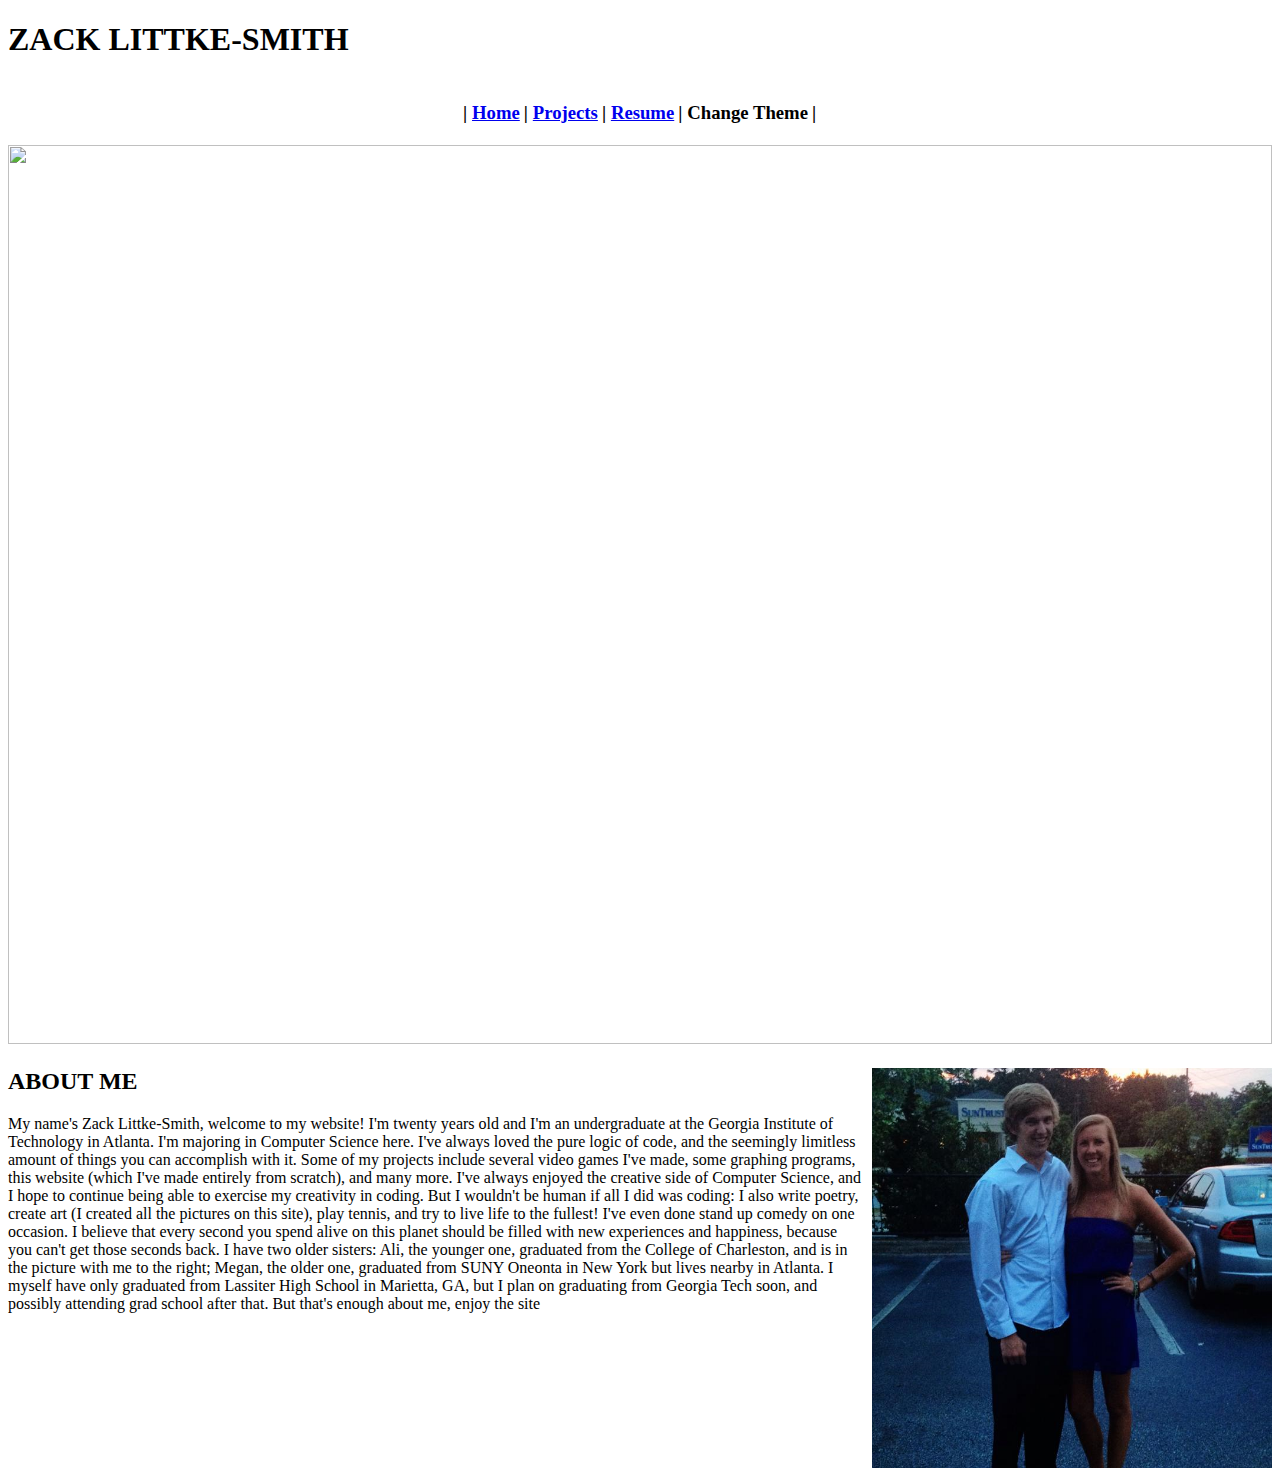
==== index.html @ 324b325d "changed around some random things, changed some content, added directories to clean up some files" ====
<!-- TODO: update info, make poetry work, add info/game for the cave, make post spacing work better, add projects.html, add non-function grapher UI, PUT ONLINE-->

<!DOCTYPE html>
<html>
    <head>
        <link type="text/CSS" rel="stylesheet" href="stylesheet.css" />
        <script type="text/javascript" src="script.js"></script>
        <link rel="icon" type="image/png" href="smiley.ico">
        <title>Zack Littke-Smith</title>
    </head>
    <body id="body">
        <div id="top">
            <h1>ZACK LITTKE-SMITH</h1>
        </div>
        <div id="nav">
            <table align="center">
                <tr>
                    <td class="rtd" style="width:5px">
                        <h3>|</h3>
                    </td>
                    <td class="rtd">
                        <h3><a href="index.html">Home</a></h3>
                    </td>
                    <td class="rtd" style="width:5px">
                        <h3>|</h3>
                    </td>
                    <td class="rtd" onmouseenter="altNav()" onmouseleave="regNav()">
                        <h3><span id="disappear"><a href="projects.html">Projects</a></span></h3>
                    </td>
                    <td class="rtd" style="width:5px">
                        <h3>|</h3>
                    </td>
                    <td class="rtd">
                        <h3><a href="resume.html">Resume</a></h3>
                    </td>
                    <td class="rtd" style="width:5px">
                        <h3>|</h3>
                    </td>
                    <td class="rtd">
                        <h3><a onclick="changeColor()">Change Theme</a></h3>
                    </td>
                    <td class="rtd" style="width:5px">
                        <h3>|</h3>
                    </td>
                </tr>
            </table>
        </div>
        <div id="pic">
            <div id="crop">
                <img id="image" src="images/blueMain.png" width="100%" height="899px">
            </div>
        </div>
        <div id="main" style="background:#FFFFFF">
            <div class="post">
                <img src="images/zack.png" width="400" height="400" align="right" style="padding-left:10px">
                <div class="rightAlign">
                    <h2>ABOUT ME</h2>
                    <p>My name's Zack Littke-Smith, welcome to my website! I'm twenty years old and I'm an undergraduate at the Georgia Institute of Technology in Atlanta. I'm majoring in Computer Science here. I've always loved the pure logic of code, and the seemingly limitless amount of things you can accomplish with it. Some of my projects include several video games I've made, some graphing programs, this website (which I've made entirely from scratch), and many more. I've always enjoyed the creative side of Computer Science, and I hope to continue being able to exercise my creativity in coding. But I wouldn't be human if all I did was coding: I also write poetry, create art (I created all the pictures on this site), play tennis, and try to live life to the fullest! I've even done stand up comedy on one occasion. I believe that every second you spend alive on this planet should be filled with new experiences and happiness, because you can't get those seconds back. I have two older sisters: Ali, the younger one, graduated from the College of Charleston, and is in the picture with me to the right; Megan, the older one, graduated from SUNY Oneonta in New York but lives nearby in Atlanta. I myself have only graduated from Lassiter High School in Marietta, GA, but I plan on graduating from Georgia Tech soon, and possibly attending grad school after that. But that's enough about me, enjoy the site</p>
                </div>
            </div>
            <br>
            <br>
        </div>
    </body>
</html>
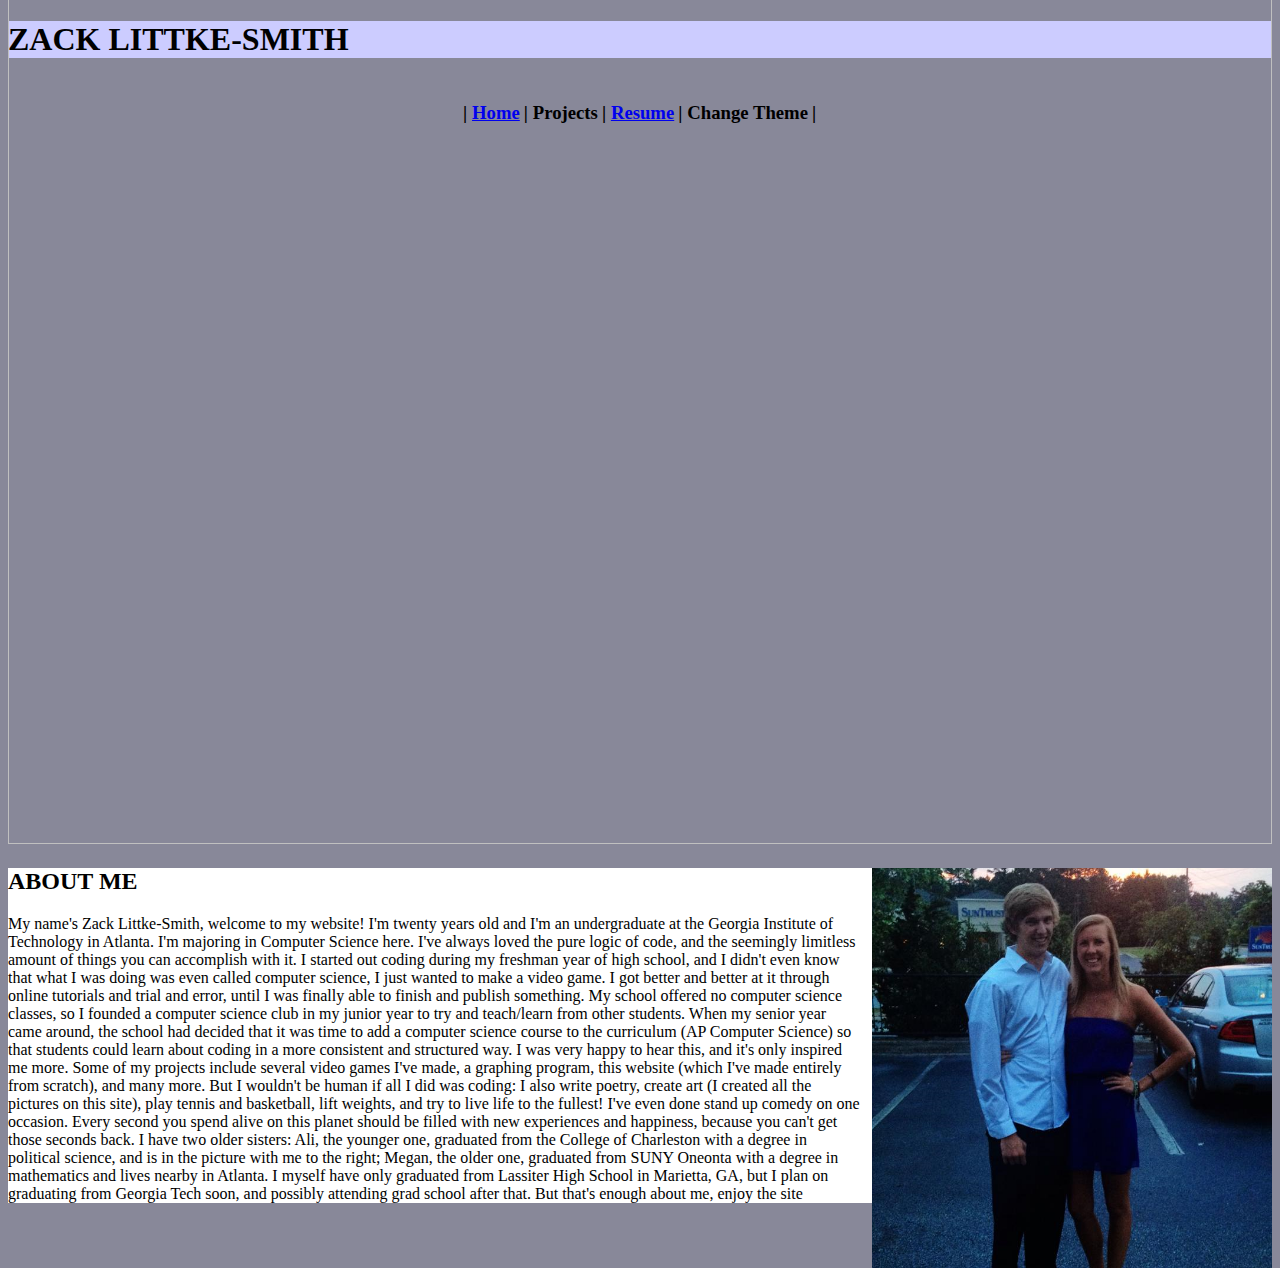
==== commit 86874987: "added cookie to remember theme, changed some info, added GBA emulator but havent been able to integr" ====
--- a/index.html
+++ b/index.html
@@ -1,65 +1,23 @@
-<!-- TODO: update info, make poetry work, add info/game for the cave, make post spacing work better, add projects.html, add non-function grapher UI, PUT ONLINE-->
+<!-- TODO: add non-function grapher UI, make cave game work, make smiley icon work, PUT ONLINE-->
 
 <!DOCTYPE html>
 <html>
     <head>
         <link type="text/CSS" rel="stylesheet" href="stylesheet.css" />
         <script type="text/javascript" src="script.js"></script>
-        <link rel="icon" type="image/png" href="smiley.ico">
+        <link rel="shortcut icon" href="images/smiley.ico" />
         <title>Zack Littke-Smith</title>
     </head>
-    <body id="body">
-        <div id="top">
-            <h1>ZACK LITTKE-SMITH</h1>
-        </div>
-        <div id="nav">
-            <table align="center">
-                <tr>
-                    <td class="rtd" style="width:5px">
-                        <h3>|</h3>
-                    </td>
-                    <td class="rtd">
-                        <h3><a href="index.html">Home</a></h3>
-                    </td>
-                    <td class="rtd" style="width:5px">
-                        <h3>|</h3>
-                    </td>
-                    <td class="rtd" onmouseenter="altNav()" onmouseleave="regNav()">
-                        <h3><span id="disappear"><a href="projects.html">Projects</a></span></h3>
-                    </td>
-                    <td class="rtd" style="width:5px">
-                        <h3>|</h3>
-                    </td>
-                    <td class="rtd">
-                        <h3><a href="resume.html">Resume</a></h3>
-                    </td>
-                    <td class="rtd" style="width:5px">
-                        <h3>|</h3>
-                    </td>
-                    <td class="rtd">
-                        <h3><a onclick="changeColor()">Change Theme</a></h3>
-                    </td>
-                    <td class="rtd" style="width:5px">
-                        <h3>|</h3>
-                    </td>
-                </tr>
-            </table>
-        </div>
-        <div id="pic">
-            <div id="crop">
-                <img id="image" src="images/blueMain.png" width="100%" height="899px">
-            </div>
-        </div>
+    <body id="body" onload="insertHUD('ZACK LITTKE-SMITH')">
+        <div id="hud"></div>
         <div id="main" style="background:#FFFFFF">
             <div class="post">
                 <img src="images/zack.png" width="400" height="400" align="right" style="padding-left:10px">
                 <div class="rightAlign">
                     <h2>ABOUT ME</h2>
-                    <p>My name's Zack Littke-Smith, welcome to my website! I'm twenty years old and I'm an undergraduate at the Georgia Institute of Technology in Atlanta. I'm majoring in Computer Science here. I've always loved the pure logic of code, and the seemingly limitless amount of things you can accomplish with it. Some of my projects include several video games I've made, some graphing programs, this website (which I've made entirely from scratch), and many more. I've always enjoyed the creative side of Computer Science, and I hope to continue being able to exercise my creativity in coding. But I wouldn't be human if all I did was coding: I also write poetry, create art (I created all the pictures on this site), play tennis, and try to live life to the fullest! I've even done stand up comedy on one occasion. I believe that every second you spend alive on this planet should be filled with new experiences and happiness, because you can't get those seconds back. I have two older sisters: Ali, the younger one, graduated from the College of Charleston, and is in the picture with me to the right; Megan, the older one, graduated from SUNY Oneonta in New York but lives nearby in Atlanta. I myself have only graduated from Lassiter High School in Marietta, GA, but I plan on graduating from Georgia Tech soon, and possibly attending grad school after that. But that's enough about me, enjoy the site</p>
+                    <p>My name's Zack Littke-Smith, welcome to my website! I'm twenty years old and I'm an undergraduate at the Georgia Institute of Technology in Atlanta. I'm majoring in Computer Science here. I've always loved the pure logic of code, and the seemingly limitless amount of things you can accomplish with it. I started out coding during my freshman year of high school, and I didn't even know that what I was doing was even called computer science, I just wanted to make a video game. I got better and better at it through online tutorials and trial and error, until I was finally able to finish and publish something. My school offered no computer science classes, so I founded a computer science club in my junior year to try and teach/learn from other students. When my senior year came around, the school had decided that it was time to add a computer science course to the curriculum (AP Computer Science) so that students could learn about coding in a more consistent and structured way. I was very happy to hear this, and it's only inspired me more. Some of my projects include several video games I've made, a graphing program, this website (which I've made entirely from scratch), and many more. But I wouldn't be human if all I did was coding: I also write poetry, create art (I created all the pictures on this site), play tennis and basketball, lift weights, and try to live life to the fullest! I've even done stand up comedy on one occasion. Every second you spend alive on this planet should be filled with new experiences and happiness, because you can't get those seconds back. I have two older sisters: Ali, the younger one, graduated from the College of Charleston with a degree in political science, and is in the picture with me to the right; Megan, the older one, graduated from SUNY Oneonta with a degree in mathematics and lives nearby in Atlanta. I myself have only graduated from Lassiter High School in Marietta, GA, but I plan on graduating from Georgia Tech soon, and possibly attending grad school after that. But that's enough about me, enjoy the site</p>
                 </div>
             </div>
-            <br>
-            <br>
         </div>
     </body>
 </html>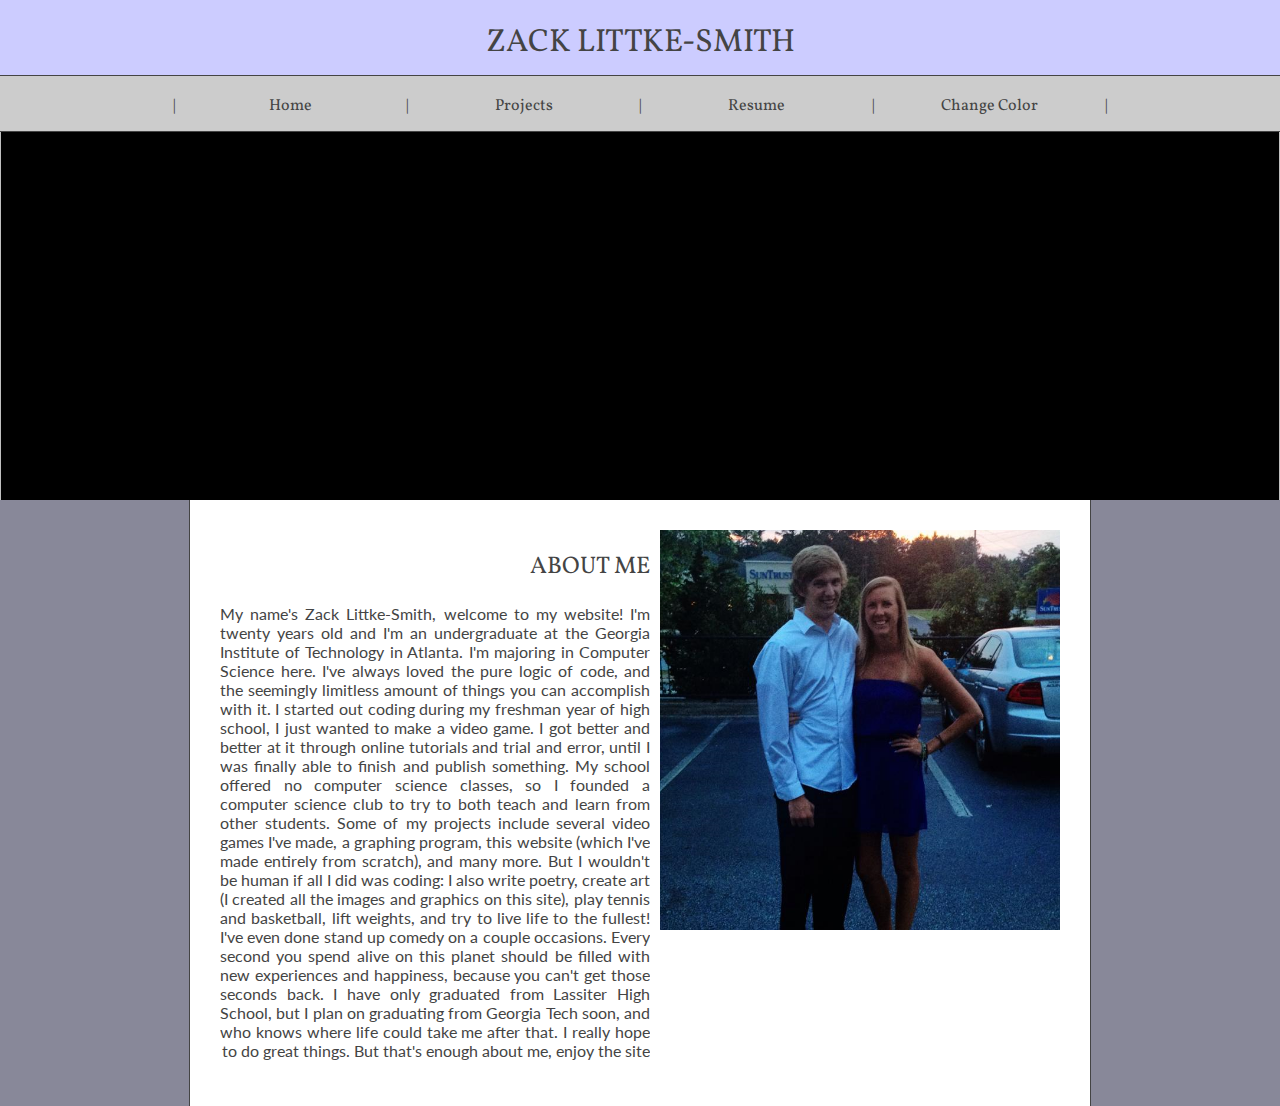
==== commit ce368278: "got the emulator working, among other things" ====
--- a/index.html
+++ b/index.html
@@ -1,21 +1,21 @@
-<!-- TODO: add non-function grapher UI, make cave game work, make smiley icon work, PUT ONLINE-->
-
 <!DOCTYPE html>
 <html>
     <head>
+        <link rel="stylesheet" type="text/css" href="http://fonts.googleapis.com/css?family=Lato">
+        <link rel="stylesheet" type="text/css" href="http://fonts.googleapis.com/css?family=Vollkorn">
         <link type="text/CSS" rel="stylesheet" href="stylesheet.css" />
         <script type="text/javascript" src="script.js"></script>
         <link rel="shortcut icon" href="images/smiley.ico" />
         <title>Zack Littke-Smith</title>
     </head>
-    <body id="body" onload="insertHUD('ZACK LITTKE-SMITH')">
+    <body id="body" onload="onWindowLoad('ZACK LITTKE-SMITH')">
         <div id="hud"></div>
         <div id="main" style="background:#FFFFFF">
             <div class="post">
                 <img src="images/zack.png" width="400" height="400" align="right" style="padding-left:10px">
                 <div class="rightAlign">
                     <h2>ABOUT ME</h2>
-                    <p>My name's Zack Littke-Smith, welcome to my website! I'm twenty years old and I'm an undergraduate at the Georgia Institute of Technology in Atlanta. I'm majoring in Computer Science here. I've always loved the pure logic of code, and the seemingly limitless amount of things you can accomplish with it. I started out coding during my freshman year of high school, and I didn't even know that what I was doing was even called computer science, I just wanted to make a video game. I got better and better at it through online tutorials and trial and error, until I was finally able to finish and publish something. My school offered no computer science classes, so I founded a computer science club in my junior year to try and teach/learn from other students. When my senior year came around, the school had decided that it was time to add a computer science course to the curriculum (AP Computer Science) so that students could learn about coding in a more consistent and structured way. I was very happy to hear this, and it's only inspired me more. Some of my projects include several video games I've made, a graphing program, this website (which I've made entirely from scratch), and many more. But I wouldn't be human if all I did was coding: I also write poetry, create art (I created all the pictures on this site), play tennis and basketball, lift weights, and try to live life to the fullest! I've even done stand up comedy on one occasion. Every second you spend alive on this planet should be filled with new experiences and happiness, because you can't get those seconds back. I have two older sisters: Ali, the younger one, graduated from the College of Charleston with a degree in political science, and is in the picture with me to the right; Megan, the older one, graduated from SUNY Oneonta with a degree in mathematics and lives nearby in Atlanta. I myself have only graduated from Lassiter High School in Marietta, GA, but I plan on graduating from Georgia Tech soon, and possibly attending grad school after that. But that's enough about me, enjoy the site</p>
+                    <p>My name's Zack Littke-Smith, welcome to my website! I'm twenty years old and I'm an undergraduate at the Georgia Institute of Technology in Atlanta. I'm majoring in Computer Science here. I've always loved the pure logic of code, and the seemingly limitless amount of things you can accomplish with it. I started out coding during my freshman year of high school, I just wanted to make a video game. I got better and better at it through online tutorials and trial and error, until I was finally able to finish and publish something. My school offered no computer science classes, so I founded a computer science club to try to both teach and learn from other students. Some of my projects include several video games I've made, a graphing program, this website (which I've made entirely from scratch), and many more. But I wouldn't be human if all I did was coding: I also write poetry, create art (I created all the images and graphics on this site), play tennis and basketball, lift weights, and try to live life to the fullest! I've even done stand up comedy on a couple occasions. Every second you spend alive on this planet should be filled with new experiences and happiness, because you can't get those seconds back. I have only graduated from Lassiter High School, but I plan on graduating from Georgia Tech soon, and who knows where life could take me after that. I really hope to do great things. But that's enough about me, enjoy the site</p>
                 </div>
             </div>
         </div>
--- a/stylesheet.css
+++ b/stylesheet.css
@@ -0,0 +1,97 @@
+h1, h2, h3 {
+    font-family: "Vollkorn";
+    font-weight: normal;
+    color: #444444;
+}
+
+h1 {
+    text-align: center;
+}
+
+h3 {
+    font-size: 16px;
+}
+
+p {
+    font-family: "Lato";
+    text-align: justify;
+    overflow: hidden;
+    font-weight: normal;
+    color: #444444;
+}
+
+a {
+    text-decoration: none;
+    color: inherit;
+}
+
+.rtd {
+    width: 220px;
+    text-align: center;
+}
+
+.post {
+    margin: 30px 30px 30px 30px;
+    width: 100% - 70px;
+    display: inline-block;
+}
+
+.rightAlign {
+    direction: rtl;
+}
+
+.leftAlign {
+    direction: ltr;
+}
+
+#top {
+    width: 100%;
+    height: 75px;
+    background-color: #CCCCFF;
+    top: 0px;
+    right: 0px;
+    position: fixed;
+    z-index: 2;
+}
+
+#nav {
+    width: 100%;
+    height: 55px;
+    background-color: #CCCCCC;
+    top: 75px;
+    right: 0px;
+    position: fixed;
+    z-index: 1;
+    border-top: 1px solid #444444;
+    border-bottom: 1px solid #444444;
+}
+
+#pic {
+    overflow: hidden;
+    background-color: #000000;
+    width: 100%;
+    height: 450px;
+    margin-right: -8px;
+    margin-left: -8px;
+    position: absolute;
+    top: 50px;
+}
+
+#main {
+    float: center;
+    position: absolute;
+    margin-right: -3px;
+    margin-left: -3px;
+    top: 500px;
+    width: auto;
+    height: auto;
+    right: 15%;
+    left: 15%;
+    border-left: 1px solid #444444;
+    border-right: 1px solid #444444;
+}
+
+#crop {
+    width: 100%;
+    margin-top: -200px;
+}